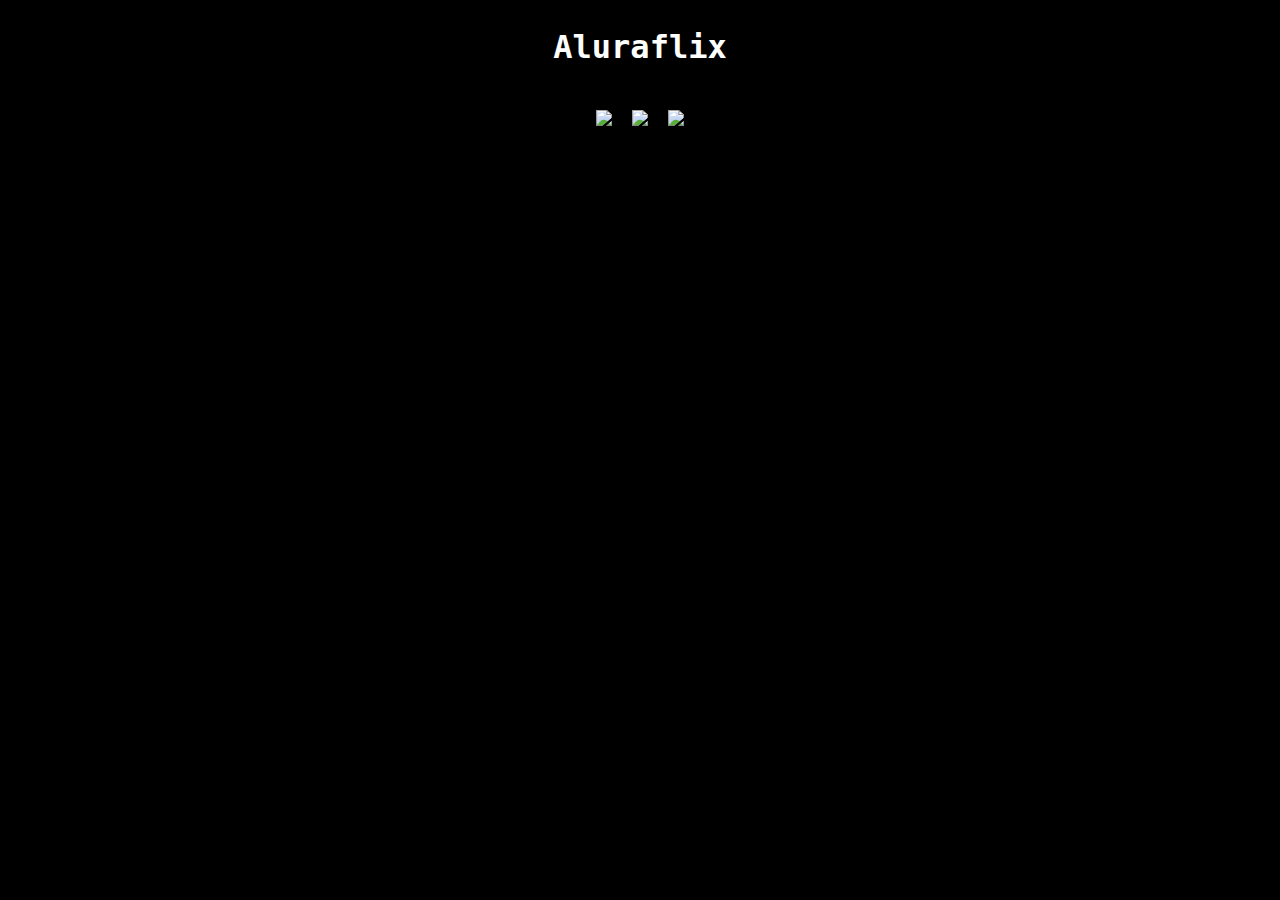
==== aluraflix/index.html @ c6f456a7 "adicionando o projeto desenvolvido durante a aula 3" ====
<!DOCTYPE html>
<html lang="pt-br">
<head>
    <meta charset="UTF-8">
    <meta name="viewport" content="width=device-width, initial-scale=1.0">
    <title>AluraFlix - Imersão Dev 6</title>
    <link rel="stylesheet" href="style.css">
</head>
<body>
    <div class="container">
        <h1 class="page-title">
            Aluraflix
        </h1>
        <img src="https://www.alura.com.br/assets/img/imersoes/dev-2021/logo-imersao-aluraflix.svg" class="page-logo" alt="">
    </div>
    <a href="https://alura.com.br/" target="_blank">
        <img src="https://www.alura.com.br/assets/img/home/alura-logo.svg" alt="" class="alura-logo">
    </a>
    <script src="scripts.js"></script>
</body>
</html>
---- aluraflix/style.css ----
body {
    font-family: "Roboto Mono", monospace;
    text-align: center;
    background-image: url("https://caelum-online-public.s3.amazonaws.com/assets-imersaodev/background-aluraflix.png");
    background-color: #000000;
    background-size: cover;
    background-position: center top;
    background-repeat: no-repeat;
}

.container {
    text-align: center;
    padding: 20px;
}

.page-title {
    color: #ffffff;
    margin: 0 0 5px;
}

.page-subtitle {
    color: #ffffff;
    margin-top: 5px;
}

.page-logo {
    width: 200px;
}

.alura-logo {
    width: 40px;
    position: absolute;
    top: 10px;
    right: 10px;
}

body > img {
    margin: 0 10px;
}

img {
    max-height: 250px;
}
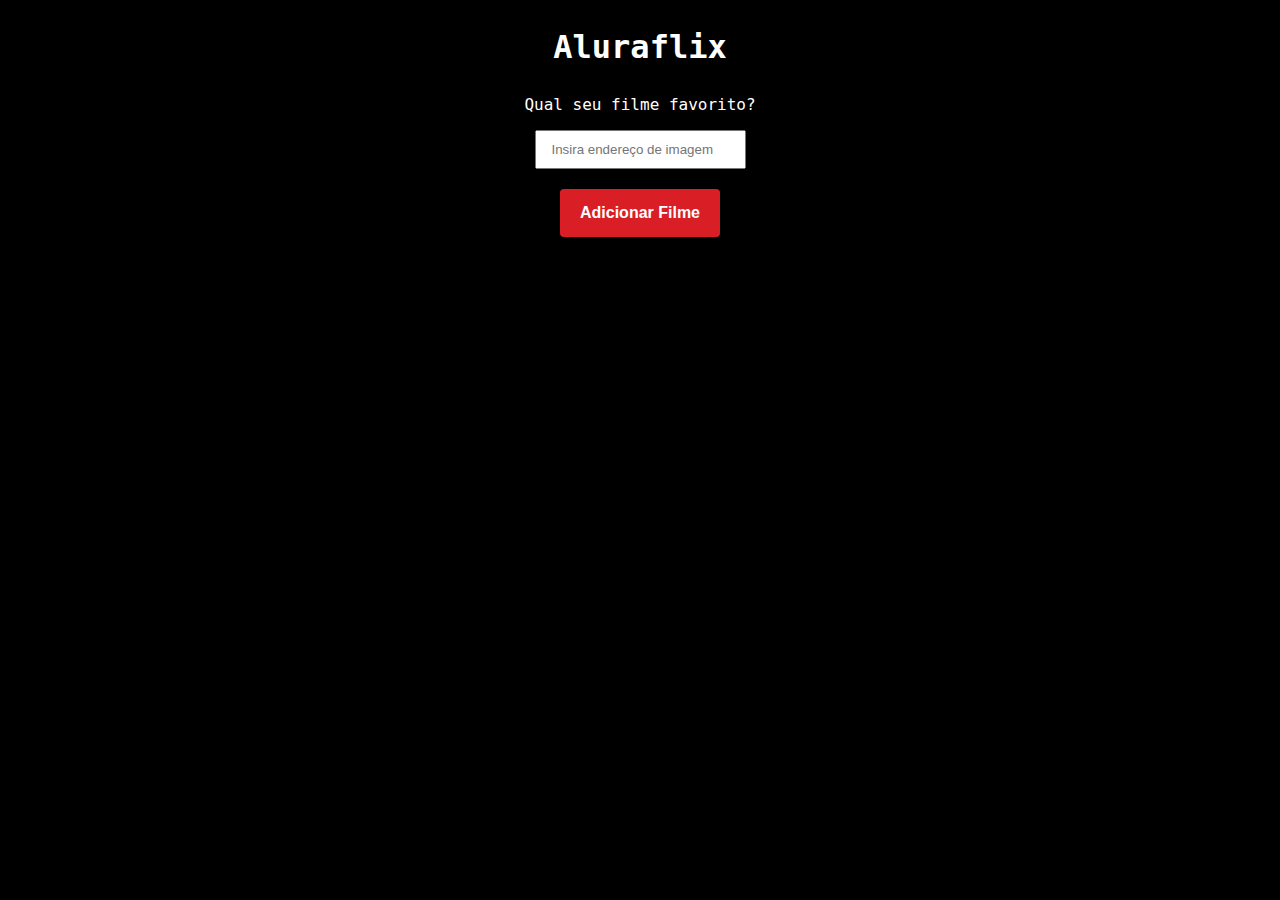
==== commit 764a9755: "adicionando projeto desenvolvido em aula" ====
--- a/aluraflix/index.html
+++ b/aluraflix/index.html
@@ -12,10 +12,18 @@
             Aluraflix
         </h1>
         <img src="https://www.alura.com.br/assets/img/imersoes/dev-2021/logo-imersao-aluraflix.svg" class="page-logo" alt="">
+        <p class="page-subtitle">
+            Qual seu filme favorito?
+        </p>
+        <div class="form-wrapper">
+            <input type="text" id="filme" name="filme" placeholder="Insira endereço de imagem">
+            <button onClick="adicionarFilme()">Adicionar Filme</button>
+        </div>
     </div>
+    <div id="listaFilmes"></div>
     <a href="https://alura.com.br/" target="_blank">
         <img src="https://www.alura.com.br/assets/img/home/alura-logo.svg" alt="" class="alura-logo">
     </a>
     <script src="scripts.js"></script>
 </body>
-</html>+</html>
--- a/aluraflix/style.css
+++ b/aluraflix/style.css
@@ -1,7 +1,7 @@
 body {
     font-family: "Roboto Mono", monospace;
     text-align: center;
-    background-image: url("https://caelum-online-public.s3.amazonaws.com/assets-imersaodev/background-aluraflix.png");
+    background-image: url("https://www.alura.com.br/assets/img/imersoes/dev-2021/dia-04-aluraflix-e-filmes.png");
     background-color: #000000;
     background-size: cover;
     background-position: center top;
@@ -34,10 +34,34 @@
     right: 10px;
 }
 
-body > img {
-    margin: 0 10px;
+#listaFilmes img {
+    margin: 10px;
+    max-height: 250px;
 }
 
-img {
-    max-height: 250px;
+.form-wrapper {
+    margin: 0 0 15px;
 }
+
+.form-wrapper input {
+    display: block;
+    margin: 0 auto;
+    padding: 10px 15px;
+}
+
+.form-wrapper button {
+    border: 0;
+    color: #ffffff;
+    background: #da1e26;
+    font-weight: bold;
+    padding: 15px 20px;
+    font-size: 16px;
+    border-radius: 4px;
+    margin-top: 20px;
+    cursor: pointer;
+    transition: 0.3s;
+}
+
+.form-wrapper button:hover {
+    opacity: 0.8;
+}
